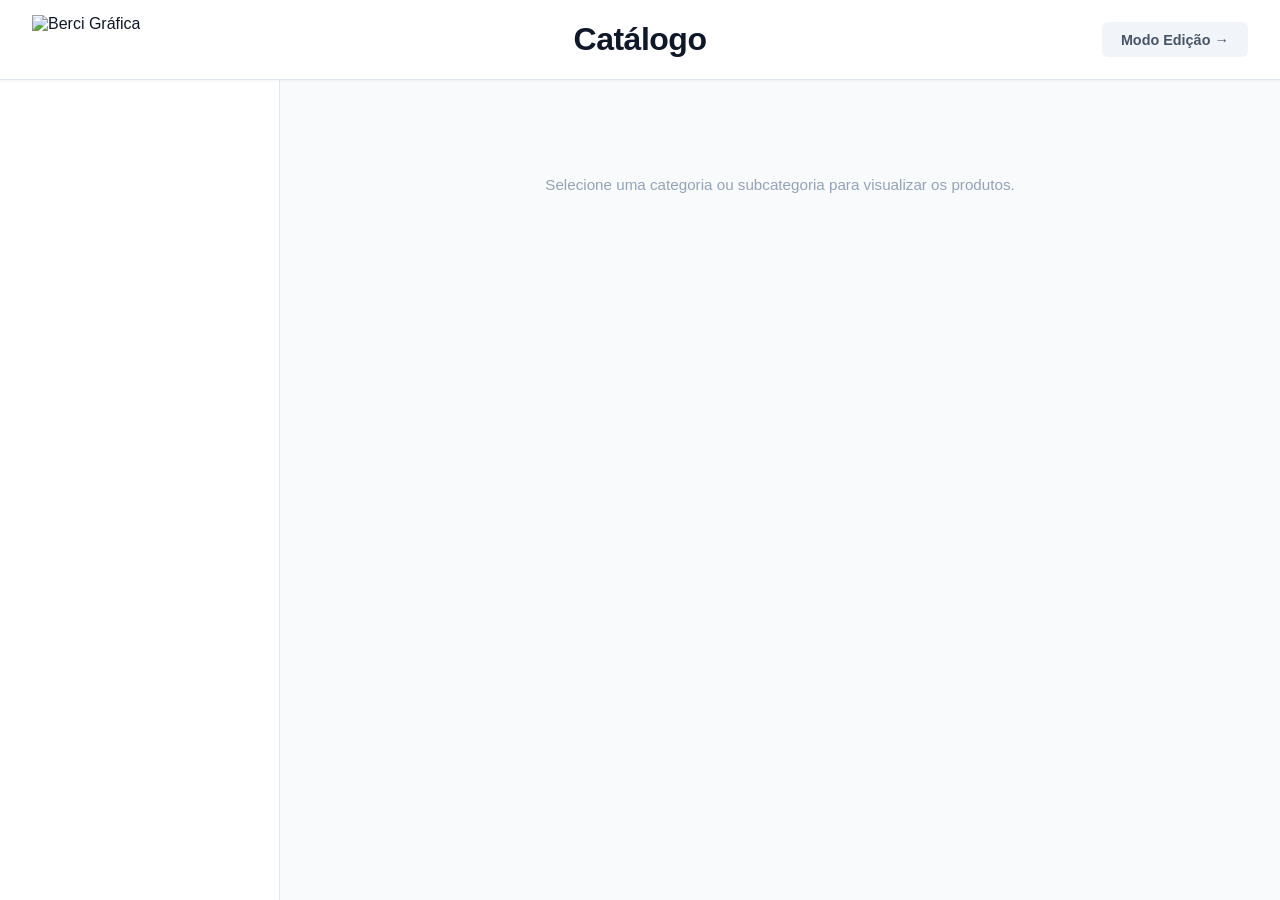
==== index.html @ 93aa361f "Load 9 - Mudança no Css e Correção de Alguns Erros" ====
<!DOCTYPE html>
<html lang="pt">
<head>
    <meta charset="UTF-8">
    <meta name="viewport" content="width=device-width, initial-scale=1.0">
    <title>Berci - Gráfica | Catálogo</title>
    
    <link rel="shortcut icon" href="image/favicon.ico" type="image/x-icon">
    <link rel="stylesheet" href="assets/css/loja.css?v=6">
</head>
<body class="loja-publica">

    <!-- Loading Overlay -->
    <div id="loading-overlay" class="loading-overlay" style="display: none;">
        <div class="loading-spinner"></div>
        <div class="loading-text">
            <span>A</span><span> </span><span>carregar</span><span>...</span>
        </div>
    </div>

    <header>
        <div class="logo-area">
            <img src="image/Logo.png" alt="Berci Gráfica">
        </div>
        <div style="flex: 2; text-align: center;">
            <h1 class="titulo-pagina">Catálogo</h1>
        </div>
        <div style="flex: 1; display: flex; justify-content: flex-end;">
            <a href="admin.html" class="btn-modo">Modo Edição →</a>
        </div>
    </header>

    <div class="main-container">
        <aside class="sidebar" id="menu-categorias"></aside>
        <main class="conteudo">
            <div id="grelha-produtos" class="produtos-grid">
                <p class="mensagem-inicial">Selecione uma categoria ou subcategoria para visualizar os produtos.</p>
            </div>
        </main>
    </div>

    <script src="assets/js/app.js"></script>
</body>
</html>
---- assets/css/loja.css ----
/* =========================================================================
   ESTILOS DA VITRINE PÚBLICA (INDEX.HTML) - LOJA.CSS
   ========================================================================= */

* {
    margin: 0;
    padding: 0;
    box-sizing: border-box;
    font-family: 'Segoe UI', Tahoma, Geneva, Verdana, sans-serif;
}

:root {
    --primary: #2563eb;
    --primary-hover: #1d4ed8;
    --success: #10b981;
    --slate-900: #0f172a;
    --slate-800: #1e293b;
    --slate-700: #334155;
    --slate-600: #475569;
    --slate-500: #64748b;
    --slate-400: #94a3b8;
    --slate-300: #cbd5e1;
    --slate-200: #e2e8f0;
    --slate-100: #f1f5f9;
    --slate-50: #f8fafc;
    --shadow-sm: 0 1px 2px 0 rgba(0, 0, 0, 0.05);
    --shadow-md: 0 4px 6px -1px rgba(0, 0, 0, 0.1), 0 2px 4px -1px rgba(0, 0, 0, 0.06);
    --shadow-lg: 0 10px 15px -3px rgba(0, 0, 0, 0.1), 0 4px 6px -2px rgba(0, 0, 0, 0.05);
    --radius-sm: 6px;
    --radius-md: 8px;
    --radius-lg: 12px;
    --transition: all 0.3s cubic-bezier(0.4, 0, 0.2, 1);
}

body {
    background-color: var(--slate-50);
    color: var(--slate-900);
    display: flex;
    flex-direction: column;
    min-height: 100vh;
}

/* ===== ANIMAÇÕES ===== */
@keyframes fadeIn {
    from { opacity: 0; transform: translateY(10px); }
    to { opacity: 1; transform: translateY(0); }
}

@keyframes slideDown {
    from { opacity: 0; transform: translateY(-10px); }
    to { opacity: 1; transform: translateY(0); }
}

@keyframes pulse {
    0%, 100% { transform: scale(1); }
    50% { transform: scale(1.05); }
}

.fade-in {
    animation: fadeIn 0.4s ease-out forwards;
}

/* ===== HEADER ===== */
header {
    display: flex;
    justify-content: space-between;
    align-items: center;
    padding: 0.75rem 2rem;
    background: #ffffff;
    border-bottom: 1px solid var(--slate-200);
    height: 80px;
    position: sticky;
    top: 0;
    z-index: 100;
    box-shadow: var(--shadow-sm);
}

header .logo-area {
    flex: 1;
    display: flex;
    align-items: center;
}

header .logo-area img {
    height: 50px;
    width: auto;
    object-fit: contain;
    transition: transform 0.3s ease;
}

header .logo-area img:hover {
    transform: scale(1.05);
}

header .titulo-pagina {
    font-size: 2rem;
    font-weight: 800;
    color: var(--slate-900);
    margin: 0;
    letter-spacing: -0.5px;
}

header .btn-modo {
    text-decoration: none;
    color: var(--slate-600);
    font-weight: 600;
    font-size: 0.9rem;
    padding: 0.6rem 1.2rem;
    border-radius: var(--radius-sm);
    background: var(--slate-100);
    transition: var(--transition);
}

header .btn-modo:hover {
    background: var(--slate-200);
    color: var(--slate-900);
    transform: translateY(-2px);
    box-shadow: var(--shadow-sm);
}

/* ===== MAIN CONTAINER ===== */
.main-container {
    display: flex;
    flex: 1;
    width: 100%;
}

/* ===== SIDEBAR ===== */
.sidebar {
    width: 280px;
    min-width: 280px;
    background: #ffffff;
    border-right: 1px solid var(--slate-200);
    padding: 1.5rem;
    height: calc(100vh - 80px);
    position: sticky;
    top: 80px;
    overflow-y: auto;
}

/* ===== ACORDEÃO ===== */
.accordion-item {
    margin-bottom: 0.5rem;
    border-bottom: 1px solid var(--slate-100);
    padding-bottom: 0.5rem;
}

.accordion-header {
    background: none;
    border: none;
    outline: none;
    font-weight: 700;
    width: 100%;
    text-align: left;
    font-size: 1rem;
    color: var(--slate-800);
    padding: 10px 0;
    cursor: pointer;
    transition: var(--transition);
    display: flex;
    justify-content: space-between;
    align-items: center;
}

.accordion-header:hover {
    color: var(--primary);
}

.accordion-header::after {
    content: '▾';
    font-size: 0.7rem;
    color: var(--slate-400);
    transition: transform 0.3s ease;
}

.accordion-header.open::after {
    transform: rotate(180deg);
}

.accordion-content {
    display: none;
    padding-left: 0.75rem;
    margin-top: 0.25rem;
    animation: slideDown 0.3s ease-out;
}

.accordion-item.open .accordion-content {
    display: block;
}

/* ===== SUBCATEGORIAS ===== */
.subcat-container {
    margin-bottom: 4px;
}

.subcat-btn {
    width: 100%;
    text-align: left;
    background: var(--slate-50);
    border: 1px solid var(--slate-200);
    padding: 8px 14px;
    border-radius: var(--radius-sm);
    font-size: 0.85rem;
    color: var(--slate-600);
    cursor: pointer;
    transition: var(--transition);
}

.subcat-btn:hover {
    background: #e0f2fe;
    color: #0369a1;
    border-color: #bae6fd;
    transform: translateX(4px);
}

/* ===== CONTEÚDO ===== */
.conteudo {
    flex: 1;
    padding: 2rem;
    background: var(--slate-50);
    animation: fadeIn 0.4s ease-out;
}

/* ===== PRODUTOS GRID ===== */
.produtos-grid {
    display: grid;
    grid-template-columns: repeat(auto-fill, minmax(260px, 1fr));
    gap: 1.5rem;
}

.mensagem-inicial {
    color: var(--slate-400);
    font-size: 0.95rem;
    grid-column: 1 / -1;
    text-align: center;
    padding: 4rem 0;
}

/* ===== CARD PRODUTO ===== */
.card-produto {
    background: #ffffff;
    border: 1px solid var(--slate-200);
    border-radius: var(--radius-md);
    padding: 1.25rem;
    display: flex;
    flex-direction: column;
    gap: 0.75rem;
    box-shadow: var(--shadow-sm);
    transition: var(--transition);
    animation: fadeIn 0.3s ease-out;
}

.card-produto:hover {
    transform: translateY(-4px);
    box-shadow: var(--shadow-lg);
    border-color: var(--slate-300);
}

.card-produto img {
    width: 100%;
    height: 180px;
    object-fit: cover;
    border-radius: var(--radius-sm);
    background-color: var(--slate-100);
    transition: var(--transition);
}

.card-produto:hover img {
    transform: scale(1.02);
}

.card-produto h3 {
    font-size: 1.1rem;
    color: var(--slate-900);
    font-weight: 600;
    line-height: 1.4;
}

.card-produto .opcoes-container {
    display: flex;
    flex-direction: column;
    gap: 0.5rem;
}

.card-produto .opcoes-container select {
    width: 100%;
    padding: 8px 12px;
    border-radius: var(--radius-sm);
    border: 1.5px solid var(--slate-300);
    background: #ffffff;
    font-size: 0.85rem;
    transition: var(--transition);
    cursor: pointer;
}

.card-produto .opcoes-container select:hover {
    border-color: var(--primary);
}

.card-produto .opcoes-container select:focus {
    outline: none;
    border-color: var(--primary);
    box-shadow: 0 0 0 3px rgba(37, 99, 235, 0.1);
}

.preco-tag {
    font-size: 1.2rem;
    font-weight: 700;
    color: var(--success);
    margin-top: auto;
    padding-top: 0.75rem;
    border-top: 1px solid var(--slate-100);
    transition: var(--transition);
}

.card-produto:hover .preco-tag {
    color: var(--primary);
}

/* ===== SELECT PUBLICO ===== */
.select-opcao-publica {
    width: 100%;
    padding: 8px 12px;
    border-radius: var(--radius-sm);
    border: 1.5px solid var(--slate-300);
    background: #ffffff;
    font-size: 0.85rem;
    transition: var(--transition);
    cursor: pointer;
}

.select-opcao-publica:hover {
    border-color: var(--primary);
}

.select-opcao-publica:focus {
    outline: none;
    border-color: var(--primary);
    box-shadow: 0 0 0 3px rgba(37, 99, 235, 0.1);
}

/* ===== SCROLLBAR ===== */
::-webkit-scrollbar {
    width: 6px;
    height: 6px;
}

::-webkit-scrollbar-track {
    background: var(--slate-100);
}

::-webkit-scrollbar-thumb {
    background: var(--slate-300);
    border-radius: 3px;
}

::-webkit-scrollbar-thumb:hover {
    background: var(--slate-400);
}

/* ===== RESPONSIVIDADE ===== */
@media (max-width: 768px) {
    header {
        flex-wrap: wrap;
        height: auto;
        padding: 0.5rem 1rem;
        gap: 0.5rem;
    }

    header .logo-area {
        flex: 0 0 auto;
    }

    header .titulo-pagina {
        font-size: 1.3rem;
    }

    header .btn-modo {
        font-size: 0.75rem;
        padding: 0.4rem 0.8rem;
    }

    .sidebar {
        width: 220px;
        min-width: 220px;
        padding: 1rem;
    }

    .conteudo {
        padding: 1rem;
    }

    .produtos-grid {
        grid-template-columns: repeat(auto-fill, minmax(200px, 1fr));
        gap: 1rem;
    }

    .card-produto img {
        height: 140px;
    }
}

@media (max-width: 480px) {
    .sidebar {
        width: 180px;
        min-width: 180px;
        padding: 0.75rem;
    }

    .produtos-grid {
        grid-template-columns: 1fr 1fr;
        gap: 0.75rem;
    }

    .card-produto {
        padding: 0.75rem;
    }

    .card-produto img {
        height: 100px;
    }

    .card-produto h3 {
        font-size: 0.9rem;
    }

    .preco-tag {
        font-size: 1rem;
    }
}
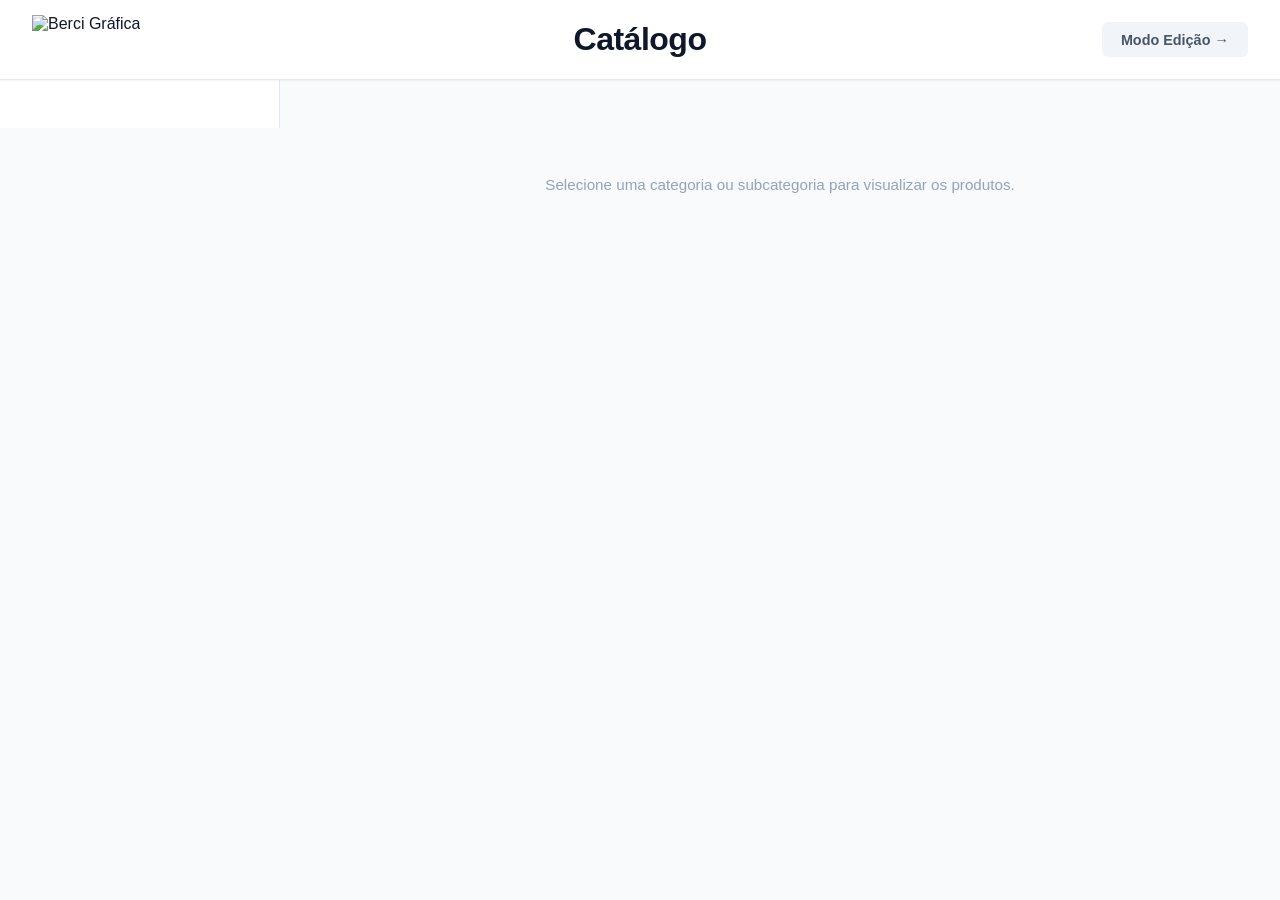
==== commit ec47f0dc: "Load 10 - Correção de Erros" ====
--- a/index.html
+++ b/index.html
@@ -22,10 +22,10 @@
         <div class="logo-area">
             <img src="image/Logo.png" alt="Berci Gráfica">
         </div>
-        <div style="flex: 2; text-align: center;">
+        <div class="header-center">
             <h1 class="titulo-pagina">Catálogo</h1>
         </div>
-        <div style="flex: 1; display: flex; justify-content: flex-end;">
+        <div class="header-right">
             <a href="admin.html" class="btn-modo">Modo Edição →</a>
         </div>
     </header>
--- a/assets/css/loja.css
+++ b/assets/css/loja.css
@@ -51,14 +51,66 @@
     to { opacity: 1; transform: translateY(0); }
 }
 
+@keyframes spin {
+    to { transform: rotate(360deg); }
+}
+
 @keyframes pulse {
-    0%, 100% { transform: scale(1); }
-    50% { transform: scale(1.05); }
+    0%, 100% { opacity: 1; }
+    50% { opacity: 0.5; }
 }
 
 .fade-in {
     animation: fadeIn 0.4s ease-out forwards;
 }
+
+/* ===== LOADING OVERLAY ===== */
+.loading-overlay {
+    position: fixed;
+    top: 0;
+    left: 0;
+    width: 100%;
+    height: 100%;
+    background: rgba(255, 255, 255, 0.85);
+    backdrop-filter: blur(4px);
+    display: flex;
+    flex-direction: column;
+    align-items: center;
+    justify-content: center;
+    z-index: 10000;
+    opacity: 0;
+    pointer-events: none;
+    transition: opacity 0.3s ease;
+}
+
+.loading-overlay.active {
+    opacity: 1;
+    pointer-events: all;
+}
+
+.loading-spinner {
+    width: 48px;
+    height: 48px;
+    border: 4px solid var(--slate-200);
+    border-top-color: var(--primary);
+    border-radius: 50%;
+    animation: spin 0.8s linear infinite;
+}
+
+.loading-text {
+    margin-top: 1rem;
+    color: var(--slate-500);
+    font-size: 0.9rem;
+    letter-spacing: 0.5px;
+}
+
+.loading-text span {
+    animation: pulse 1.4s ease-in-out infinite;
+    display: inline-block;
+}
+
+.loading-text span:nth-child(2) { animation-delay: 0.2s; }
+.loading-text span:nth-child(3) { animation-delay: 0.4s; }
 
 /* ===== HEADER ===== */
 header {
@@ -92,12 +144,23 @@
     transform: scale(1.05);
 }
 
+header .header-center {
+    flex: 2;
+    text-align: center;
+}
+
 header .titulo-pagina {
     font-size: 2rem;
     font-weight: 800;
     color: var(--slate-900);
     margin: 0;
     letter-spacing: -0.5px;
+}
+
+header .header-right {
+    flex: 1;
+    display: flex;
+    justify-content: flex-end;
 }
 
 header .btn-modo {
@@ -123,6 +186,8 @@
     display: flex;
     flex: 1;
     width: 100%;
+    height: calc(100vh - 80px);
+    overflow: hidden;
 }
 
 /* ===== SIDEBAR ===== */
@@ -132,17 +197,32 @@
     background: #ffffff;
     border-right: 1px solid var(--slate-200);
     padding: 1.5rem;
-    height: calc(100vh - 80px);
-    position: sticky;
-    top: 80px;
+    height: 100%;
     overflow-y: auto;
+}
+
+.sidebar::-webkit-scrollbar {
+    width: 6px;
+}
+
+.sidebar::-webkit-scrollbar-track {
+    background: var(--slate-100);
+}
+
+.sidebar::-webkit-scrollbar-thumb {
+    background: var(--slate-300);
+    border-radius: 3px;
+}
+
+.sidebar::-webkit-scrollbar-thumb:hover {
+    background: var(--slate-400);
 }
 
 /* ===== ACORDEÃO ===== */
 .accordion-item {
-    margin-bottom: 0.5rem;
+    margin-bottom: 0.75rem;
     border-bottom: 1px solid var(--slate-100);
-    padding-bottom: 0.5rem;
+    padding-bottom: 0.75rem;
 }
 
 .accordion-header {
@@ -177,15 +257,16 @@
     transform: rotate(180deg);
 }
 
+/* O conteúdo do acordeão - sempre visível por padrão */
 .accordion-content {
-    display: none;
     padding-left: 0.75rem;
     margin-top: 0.25rem;
-    animation: slideDown 0.3s ease-out;
-}
-
-.accordion-item.open .accordion-content {
-    display: block;
+    display: block !important;
+}
+
+/* Esconder apenas quando tem a classe closed */
+.accordion-content.closed {
+    display: none !important;
 }
 
 /* ===== SUBCATEGORIAS ===== */
@@ -218,7 +299,25 @@
     flex: 1;
     padding: 2rem;
     background: var(--slate-50);
-    animation: fadeIn 0.4s ease-out;
+    overflow-y: auto;
+    height: 100%;
+}
+
+.conteudo::-webkit-scrollbar {
+    width: 6px;
+}
+
+.conteudo::-webkit-scrollbar-track {
+    background: var(--slate-100);
+}
+
+.conteudo::-webkit-scrollbar-thumb {
+    background: var(--slate-300);
+    border-radius: 3px;
+}
+
+.conteudo::-webkit-scrollbar-thumb:hover {
+    background: var(--slate-400);
 }
 
 /* ===== PRODUTOS GRID ===== */
@@ -249,6 +348,15 @@
     transition: var(--transition);
     animation: fadeIn 0.3s ease-out;
 }
+
+.card-produto:nth-child(1) { animation-delay: 0.05s; }
+.card-produto:nth-child(2) { animation-delay: 0.1s; }
+.card-produto:nth-child(3) { animation-delay: 0.15s; }
+.card-produto:nth-child(4) { animation-delay: 0.2s; }
+.card-produto:nth-child(5) { animation-delay: 0.25s; }
+.card-produto:nth-child(6) { animation-delay: 0.3s; }
+.card-produto:nth-child(7) { animation-delay: 0.35s; }
+.card-produto:nth-child(8) { animation-delay: 0.4s; }
 
 .card-produto:hover {
     transform: translateY(-4px);
@@ -339,7 +447,26 @@
     box-shadow: 0 0 0 3px rgba(37, 99, 235, 0.1);
 }
 
-/* ===== SCROLLBAR ===== */
+/* ===== LOADING PRODUTOS ===== */
+.loading-produtos {
+    text-align: center;
+    padding: 3rem 0;
+    color: var(--slate-400);
+    grid-column: 1 / -1;
+}
+
+.loading-produtos .spinner {
+    display: inline-block;
+    width: 30px;
+    height: 30px;
+    border: 3px solid var(--slate-200);
+    border-top-color: var(--primary);
+    border-radius: 50%;
+    animation: spin 0.8s linear infinite;
+    margin-bottom: 1rem;
+}
+
+/* ===== SCROLLBAR GLOBAL ===== */
 ::-webkit-scrollbar {
     width: 6px;
     height: 6px;
@@ -371,8 +498,16 @@
         flex: 0 0 auto;
     }
 
+    header .header-center {
+        flex: 1;
+    }
+
     header .titulo-pagina {
         font-size: 1.3rem;
+    }
+
+    header .header-right {
+        flex: 0 0 auto;
     }
 
     header .btn-modo {
@@ -380,13 +515,27 @@
         padding: 0.4rem 0.8rem;
     }
 
+    .main-container {
+        flex-direction: column;
+        height: auto;
+        overflow: visible;
+    }
+
     .sidebar {
-        width: 220px;
-        min-width: 220px;
+        width: 100%;
+        min-width: 100%;
+        height: auto;
+        max-height: 300px;
+        border-right: none;
+        border-bottom: 1px solid var(--slate-200);
         padding: 1rem;
+        position: static;
+        overflow-y: auto;
     }
 
     .conteudo {
+        height: auto;
+        overflow-y: visible;
         padding: 1rem;
     }
 
@@ -402,8 +551,7 @@
 
 @media (max-width: 480px) {
     .sidebar {
-        width: 180px;
-        min-width: 180px;
+        max-height: 200px;
         padding: 0.75rem;
     }
 
@@ -427,4 +575,8 @@
     .preco-tag {
         font-size: 1rem;
     }
+
+    header .titulo-pagina {
+        font-size: 1rem;
+    }
 }
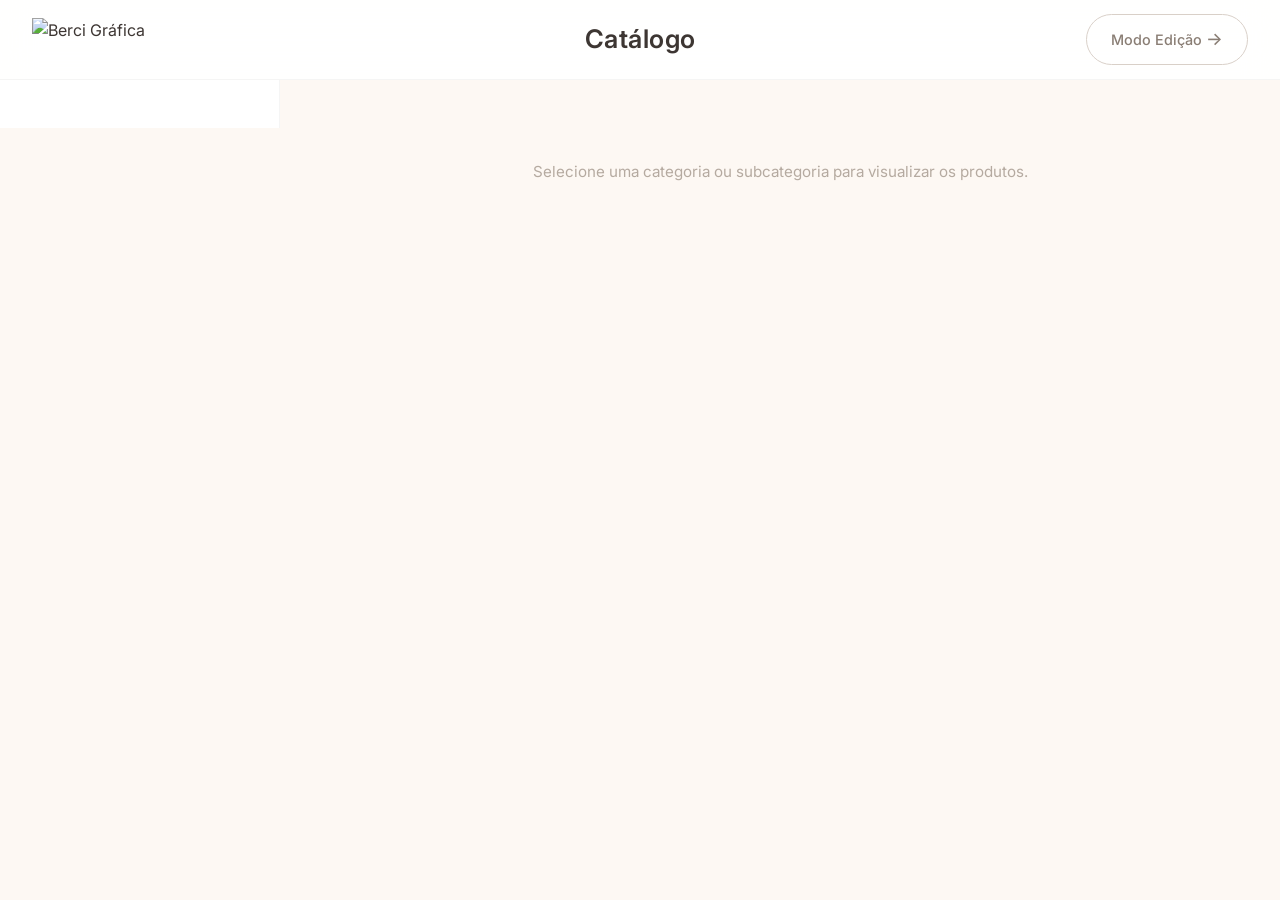
==== commit 2803f28e: "Load 13 - Mudança no Front-End" ====
--- a/index.html
+++ b/index.html
@@ -6,7 +6,13 @@
     <title>Berci - Gráfica | Catálogo</title>
     
     <link rel="shortcut icon" href="image/favicon.ico" type="image/x-icon">
-    <link rel="stylesheet" href="assets/css/loja.css?v=6">
+    
+    <!-- Google Fonts - Inter -->
+    <link rel="preconnect" href="https://fonts.googleapis.com">
+    <link rel="preconnect" href="https://fonts.gstatic.com" crossorigin>
+    <link href="https://fonts.googleapis.com/css2?family=Inter:ital,wght@0,300;0,400;0,500;0,600;0,700;0,800;1,300;1,400&display=swap" rel="stylesheet">
+    
+    <link rel="stylesheet" href="assets/css/loja.css?v=10">
 </head>
 <body class="loja-publica">
 
@@ -26,7 +32,7 @@
             <h1 class="titulo-pagina">Catálogo</h1>
         </div>
         <div class="header-right">
-            <a href="admin.html" class="btn-modo">Modo Edição →</a>
+            <a href="admin.html" class="btn-modo">Modo Edição <span class="arrow">→</span></a>
         </div>
     </header>
 
--- a/assets/css/loja.css
+++ b/assets/css/loja.css
@@ -1,129 +1,243 @@
 /* =========================================================================
-   ESTILOS DA VITRINE PÚBLICA (INDEX.HTML) - LOJA.CSS
+   BERCI - LOJA PÚBLICA (CATÁLOGO)
+   Design Premium - Tons Suaves e Elegantes
    ========================================================================= */
 
+/* ===== 1. RESET E VARIÁVEIS ===== */
 * {
     margin: 0;
     padding: 0;
     box-sizing: border-box;
-    font-family: 'Segoe UI', Tahoma, Geneva, Verdana, sans-serif;
 }
 
 :root {
-    --primary: #2563eb;
-    --primary-hover: #1d4ed8;
-    --success: #10b981;
-    --slate-900: #0f172a;
-    --slate-800: #1e293b;
-    --slate-700: #334155;
-    --slate-600: #475569;
-    --slate-500: #64748b;
-    --slate-400: #94a3b8;
-    --slate-300: #cbd5e1;
-    --slate-200: #e2e8f0;
-    --slate-100: #f1f5f9;
-    --slate-50: #f8fafc;
-    --shadow-sm: 0 1px 2px 0 rgba(0, 0, 0, 0.05);
-    --shadow-md: 0 4px 6px -1px rgba(0, 0, 0, 0.1), 0 2px 4px -1px rgba(0, 0, 0, 0.06);
-    --shadow-lg: 0 10px 15px -3px rgba(0, 0, 0, 0.1), 0 4px 6px -2px rgba(0, 0, 0, 0.05);
+    /* Cores principais - Paleta Suave */
+    --berci-white: #ffffff;
+    --berci-cream: #fdf8f3;
+    --berci-off-white: #f7f2ec;
+    --berci-warm-gray: #ede6de;
+    --berci-light-gray: #d9d0c8;
+    --berci-mid-gray: #b5aaa0;
+    --berci-dark-gray: #8a7e74;
+    --berci-charcoal: #5a5048;
+    --berci-dark: #3d3632;
+    
+    /* Cores de destaque */
+    --berci-accent: #c9a87c;
+    --berci-accent-light: #e8d9ca;
+    --berci-accent-dark: #b08d64;
+    --berci-accent-glow: rgba(201, 168, 124, 0.15);
+    
+    /* Tipografia */
+    --font-primary: 'Inter', -apple-system, BlinkMacSystemFont, 'Segoe UI', sans-serif;
+    
+    /* Espaçamento */
+    --spacing-xs: 4px;
+    --spacing-sm: 8px;
+    --spacing-md: 16px;
+    --spacing-lg: 24px;
+    --spacing-xl: 32px;
+    --spacing-xxl: 48px;
+    
+    /* Bordas */
     --radius-sm: 6px;
-    --radius-md: 8px;
-    --radius-lg: 12px;
-    --transition: all 0.3s cubic-bezier(0.4, 0, 0.2, 1);
+    --radius-md: 10px;
+    --radius-lg: 16px;
+    --radius-xl: 24px;
+    --radius-full: 9999px;
+    
+    /* Sombras */
+    --shadow-xs: 0 1px 2px rgba(0, 0, 0, 0.02);
+    --shadow-sm: 0 2px 8px rgba(0, 0, 0, 0.04);
+    --shadow-md: 0 4px 20px rgba(0, 0, 0, 0.06);
+    --shadow-lg: 0 8px 40px rgba(0, 0, 0, 0.08);
+    
+    /* Transições */
+    --transition-fast: 150ms cubic-bezier(0.4, 0, 0.2, 1);
+    --transition-base: 300ms cubic-bezier(0.4, 0, 0.2, 1);
+    --transition-bounce: 500ms cubic-bezier(0.34, 1.56, 0.64, 1);
+}
+
+html {
+    scroll-behavior: smooth;
+    -webkit-font-smoothing: antialiased;
+    -moz-osx-font-smoothing: grayscale;
 }
 
 body {
-    background-color: var(--slate-50);
-    color: var(--slate-900);
+    font-family: var(--font-primary);
+    background-color: var(--berci-cream);
+    color: var(--berci-dark);
     display: flex;
     flex-direction: column;
     min-height: 100vh;
-}
-
-/* ===== ANIMAÇÕES ===== */
-@keyframes fadeIn {
-    from { opacity: 0; transform: translateY(10px); }
-    to { opacity: 1; transform: translateY(0); }
-}
-
-@keyframes slideDown {
-    from { opacity: 0; transform: translateY(-10px); }
-    to { opacity: 1; transform: translateY(0); }
-}
-
-@keyframes spin {
-    to { transform: rotate(360deg); }
-}
-
-@keyframes pulse {
-    0%, 100% { opacity: 1; }
-    50% { opacity: 0.5; }
-}
-
-.fade-in {
-    animation: fadeIn 0.4s ease-out forwards;
-}
-
-/* ===== LOADING OVERLAY ===== */
-.loading-overlay {
+    overflow-x: hidden;
+    font-weight: 400;
+    line-height: 1.6;
+}
+
+/* ===== 2. PRELOADER - Premium ===== */
+.preloader {
     position: fixed;
     top: 0;
     left: 0;
     width: 100%;
     height: 100%;
-    background: rgba(255, 255, 255, 0.85);
-    backdrop-filter: blur(4px);
+    background: var(--berci-white);
     display: flex;
     flex-direction: column;
     align-items: center;
     justify-content: center;
-    z-index: 10000;
+    z-index: 99999;
+    transition: opacity 0.8s ease, visibility 0.8s ease;
+}
+
+.preloader.hidden {
     opacity: 0;
+    visibility: hidden;
     pointer-events: none;
-    transition: opacity 0.3s ease;
-}
-
-.loading-overlay.active {
-    opacity: 1;
-    pointer-events: all;
-}
-
-.loading-spinner {
-    width: 48px;
-    height: 48px;
-    border: 4px solid var(--slate-200);
-    border-top-color: var(--primary);
+}
+
+.preloader-container {
+    display: flex;
+    flex-direction: column;
+    align-items: center;
+    gap: var(--spacing-xl);
+}
+
+.preloader-logo {
+    opacity: 0;
+    animation: preloaderLogoFade 1s 0.3s ease forwards;
+}
+
+.preloader-logo img {
+    height: 52px;
+    width: auto;
+    object-fit: contain;
+}
+
+.preloader-brand {
+    font-family: var(--font-primary);
+    font-size: 0.85rem;
+    font-weight: 400;
+    color: var(--berci-mid-gray);
+    letter-spacing: 6px;
+    text-transform: uppercase;
+    opacity: 0;
+    animation: preloaderBrandFade 1s 0.6s ease forwards;
+}
+
+.preloader-track {
+    width: 200px;
+    height: 2px;
+    background: var(--berci-warm-gray);
+    border-radius: 2px;
+    overflow: hidden;
+    opacity: 0;
+    animation: preloaderTrackFade 0.8s 0.8s ease forwards;
+}
+
+.preloader-track-inner {
+    width: 0%;
+    height: 100%;
+    background: linear-gradient(90deg, var(--berci-accent-light), var(--berci-accent), var(--berci-accent-dark));
+    border-radius: 2px;
+    animation: preloaderTrackProgress 2s 1s cubic-bezier(0.65, 0, 0.35, 1) forwards;
+}
+
+.preloader-dots {
+    display: flex;
+    gap: var(--spacing-sm);
+    opacity: 0;
+    animation: preloaderDotsFade 1s 1.2s ease forwards;
+}
+
+.preloader-dots span {
+    width: 6px;
+    height: 6px;
     border-radius: 50%;
-    animation: spin 0.8s linear infinite;
-}
-
-.loading-text {
-    margin-top: 1rem;
-    color: var(--slate-500);
-    font-size: 0.9rem;
-    letter-spacing: 0.5px;
-}
-
-.loading-text span {
-    animation: pulse 1.4s ease-in-out infinite;
-    display: inline-block;
-}
-
-.loading-text span:nth-child(2) { animation-delay: 0.2s; }
-.loading-text span:nth-child(3) { animation-delay: 0.4s; }
-
-/* ===== HEADER ===== */
+    background: var(--berci-accent);
+    animation: preloaderDotPulse 1.4s ease-in-out infinite;
+}
+
+.preloader-dots span:nth-child(1) { animation-delay: 0s; }
+.preloader-dots span:nth-child(2) { animation-delay: 0.2s; }
+.preloader-dots span:nth-child(3) { animation-delay: 0.4s; }
+
+@keyframes preloaderLogoFade {
+    0% { opacity: 0; transform: translateY(12px) scale(0.95); }
+    100% { opacity: 1; transform: translateY(0) scale(1); }
+}
+
+@keyframes preloaderBrandFade {
+    0% { opacity: 0; transform: translateY(8px); }
+    100% { opacity: 1; transform: translateY(0); }
+}
+
+@keyframes preloaderTrackFade {
+    0% { opacity: 0; transform: scaleX(0.9); }
+    100% { opacity: 1; transform: scaleX(1); }
+}
+
+@keyframes preloaderTrackProgress {
+    0% { width: 0%; }
+    30% { width: 40%; }
+    60% { width: 75%; }
+    85% { width: 92%; }
+    100% { width: 100%; }
+}
+
+@keyframes preloaderDotsFade {
+    0% { opacity: 0; transform: translateY(8px); }
+    100% { opacity: 1; transform: translateY(0); }
+}
+
+@keyframes preloaderDotPulse {
+    0%, 100% { opacity: 0.3; transform: scale(0.8); }
+    50% { opacity: 1; transform: scale(1.2); }
+}
+
+/* ===== 3. ANIMAÇÕES ===== */
+@keyframes fadeInUp {
+    from { opacity: 0; transform: translateY(24px); }
+    to { opacity: 1; transform: translateY(0); }
+}
+
+@keyframes fadeIn {
+    from { opacity: 0; }
+    to { opacity: 1; }
+}
+
+@keyframes slideDown {
+    from { opacity: 0; transform: translateY(-16px); }
+    to { opacity: 1; transform: translateY(0); }
+}
+
+@keyframes spin {
+    to { transform: rotate(360deg); }
+}
+
+.fade-in {
+    animation: fadeInUp 0.6s ease forwards;
+}
+
+/* ===== 4. HEADER ===== */
 header {
     display: flex;
     justify-content: space-between;
     align-items: center;
-    padding: 0.75rem 2rem;
-    background: #ffffff;
-    border-bottom: 1px solid var(--slate-200);
+    padding: 0 var(--spacing-xl);
+    background: rgba(255, 255, 255, 0.92);
+    backdrop-filter: blur(16px);
+    border-bottom: 1px solid rgba(0, 0, 0, 0.04);
     height: 80px;
     position: sticky;
     top: 0;
     z-index: 100;
+    transition: var(--transition-base);
+}
+
+header.scrolled {
     box-shadow: var(--shadow-sm);
 }
 
@@ -134,14 +248,14 @@
 }
 
 header .logo-area img {
-    height: 50px;
+    height: 44px;
     width: auto;
     object-fit: contain;
-    transition: transform 0.3s ease;
+    transition: var(--transition-base);
 }
 
 header .logo-area img:hover {
-    transform: scale(1.05);
+    transform: scale(1.02);
 }
 
 header .header-center {
@@ -149,12 +263,15 @@
     text-align: center;
 }
 
+/* ===== TÍTULO PRINCIPAL - IGUAL AO ADMIN ===== */
 header .titulo-pagina {
-    font-size: 2rem;
-    font-weight: 800;
-    color: var(--slate-900);
+    font-size: 1.6rem;
+    font-weight: 600;
+    color: var(--berci-dark);
     margin: 0;
-    letter-spacing: -0.5px;
+    letter-spacing: 0.5px;
+    font-family: var(--font-primary);
+    line-height: 1.2;
 }
 
 header .header-right {
@@ -163,25 +280,42 @@
     justify-content: flex-end;
 }
 
-header .btn-modo {
+/* ===== 5. BOTÃO MODO - IGUAL AO ADMIN ===== */
+.btn-modo {
+    padding: 10px 24px;
+    border-radius: var(--radius-full);
+    font-size: 0.9rem;
+    font-weight: 500;
+    color: var(--berci-dark-gray);
+    background: transparent;
+    border: 1.5px solid var(--berci-light-gray);
+    transition: var(--transition-base);
     text-decoration: none;
-    color: var(--slate-600);
-    font-weight: 600;
-    font-size: 0.9rem;
-    padding: 0.6rem 1.2rem;
-    border-radius: var(--radius-sm);
-    background: var(--slate-100);
-    transition: var(--transition);
-}
-
-header .btn-modo:hover {
-    background: var(--slate-200);
-    color: var(--slate-900);
+    display: inline-flex;
+    align-items: center;
+    gap: var(--spacing-xs);
+    font-family: var(--font-primary);
+    white-space: nowrap;
+}
+
+.btn-modo:hover {
+    border-color: var(--berci-accent);
+    color: var(--berci-accent);
     transform: translateY(-2px);
     box-shadow: var(--shadow-sm);
 }
 
-/* ===== MAIN CONTAINER ===== */
+.btn-modo .arrow {
+    display: inline-block;
+    transition: var(--transition-fast);
+    font-size: 1.1rem;
+}
+
+.btn-modo:hover .arrow {
+    transform: translateX(4px);
+}
+
+/* ===== 6. LAYOUT PRINCIPAL ===== */
 .main-container {
     display: flex;
     flex: 1;
@@ -190,163 +324,169 @@
     overflow: hidden;
 }
 
-/* ===== SIDEBAR ===== */
-.sidebar {
+/* ===== 7. SIDEBAR ===== */
+.sidebar,
+#menu-categorias {
     width: 280px;
     min-width: 280px;
-    background: #ffffff;
-    border-right: 1px solid var(--slate-200);
-    padding: 1.5rem;
+    max-width: 280px;
+    background: var(--berci-white);
+    border-right: 1px solid rgba(0, 0, 0, 0.04);
+    padding: var(--spacing-lg) var(--spacing-md);
     height: 100%;
     overflow-y: auto;
-}
-
-.sidebar::-webkit-scrollbar {
-    width: 6px;
-}
-
-.sidebar::-webkit-scrollbar-track {
-    background: var(--slate-100);
-}
-
-.sidebar::-webkit-scrollbar-thumb {
-    background: var(--slate-300);
-    border-radius: 3px;
-}
-
-.sidebar::-webkit-scrollbar-thumb:hover {
-    background: var(--slate-400);
-}
-
-/* ===== ACORDEÃO ===== */
+    overflow-x: hidden;
+}
+
+.sidebar::-webkit-scrollbar,
+#menu-categorias::-webkit-scrollbar {
+    width: 4px;
+}
+
+.sidebar::-webkit-scrollbar-track,
+#menu-categorias::-webkit-scrollbar-track {
+    background: transparent;
+}
+
+.sidebar::-webkit-scrollbar-thumb,
+#menu-categorias::-webkit-scrollbar-thumb {
+    background: var(--berci-light-gray);
+    border-radius: 2px;
+}
+
+.sidebar::-webkit-scrollbar-thumb:hover,
+#menu-categorias::-webkit-scrollbar-thumb:hover {
+    background: var(--berci-mid-gray);
+}
+
+/* ===== 8. ACORDEÃO ===== */
 .accordion-item {
-    margin-bottom: 0.75rem;
-    border-bottom: 1px solid var(--slate-100);
-    padding-bottom: 0.75rem;
+    margin-bottom: var(--spacing-sm);
+    border-bottom: 1px solid rgba(0, 0, 0, 0.04);
+    padding-bottom: var(--spacing-sm);
 }
 
 .accordion-header {
     background: none;
     border: none;
     outline: none;
-    font-weight: 700;
+    font-weight: 500;
     width: 100%;
     text-align: left;
-    font-size: 1rem;
-    color: var(--slate-800);
+    font-size: 0.95rem;
+    color: var(--berci-dark);
     padding: 10px 0;
     cursor: pointer;
-    transition: var(--transition);
+    transition: var(--transition-base);
     display: flex;
     justify-content: space-between;
     align-items: center;
+    font-family: var(--font-primary);
 }
 
 .accordion-header:hover {
-    color: var(--primary);
+    color: var(--berci-accent);
 }
 
 .accordion-header::after {
     content: '▾';
-    font-size: 0.7rem;
-    color: var(--slate-400);
-    transition: transform 0.3s ease;
+    font-size: 0.6rem;
+    color: var(--berci-mid-gray);
+    transition: transform var(--transition-base);
 }
 
 .accordion-header.open::after {
     transform: rotate(180deg);
 }
 
-/* O conteúdo do acordeão - sempre visível por padrão */
 .accordion-content {
-    padding-left: 0.75rem;
-    margin-top: 0.25rem;
+    padding-left: var(--spacing-sm);
+    margin-top: var(--spacing-xs);
     display: block !important;
 }
 
-/* Esconder apenas quando tem a classe closed */
 .accordion-content.closed {
     display: none !important;
 }
 
-/* ===== SUBCATEGORIAS ===== */
+/* ===== 9. SUBCATEGORIAS ===== */
 .subcat-container {
-    margin-bottom: 4px;
+    margin-bottom: var(--spacing-xs);
 }
 
 .subcat-btn {
     width: 100%;
     text-align: left;
-    background: var(--slate-50);
-    border: 1px solid var(--slate-200);
+    background: transparent;
+    border: none;
     padding: 8px 14px;
     border-radius: var(--radius-sm);
     font-size: 0.85rem;
-    color: var(--slate-600);
+    color: var(--berci-dark-gray);
     cursor: pointer;
-    transition: var(--transition);
+    transition: var(--transition-base);
+    font-family: var(--font-primary);
+    font-weight: 450;
 }
 
 .subcat-btn:hover {
-    background: #e0f2fe;
-    color: #0369a1;
-    border-color: #bae6fd;
-    transform: translateX(4px);
-}
-
-/* ===== CONTEÚDO ===== */
+    background: var(--berci-cream);
+    color: var(--berci-accent);
+}
+
+/* ===== 10. CONTEÚDO ===== */
 .conteudo {
     flex: 1;
-    padding: 2rem;
-    background: var(--slate-50);
+    padding: var(--spacing-xl);
+    background: var(--berci-cream);
     overflow-y: auto;
     height: 100%;
 }
 
 .conteudo::-webkit-scrollbar {
-    width: 6px;
+    width: 4px;
 }
 
 .conteudo::-webkit-scrollbar-track {
-    background: var(--slate-100);
+    background: transparent;
 }
 
 .conteudo::-webkit-scrollbar-thumb {
-    background: var(--slate-300);
-    border-radius: 3px;
+    background: var(--berci-light-gray);
+    border-radius: 2px;
 }
 
 .conteudo::-webkit-scrollbar-thumb:hover {
-    background: var(--slate-400);
-}
-
-/* ===== PRODUTOS GRID ===== */
+    background: var(--berci-mid-gray);
+}
+
+/* ===== 11. PRODUTOS GRID ===== */
 .produtos-grid {
     display: grid;
-    grid-template-columns: repeat(auto-fill, minmax(260px, 1fr));
-    gap: 1.5rem;
+    grid-template-columns: repeat(auto-fill, minmax(280px, 1fr));
+    gap: var(--spacing-lg);
 }
 
 .mensagem-inicial {
-    color: var(--slate-400);
+    color: var(--berci-mid-gray);
     font-size: 0.95rem;
     grid-column: 1 / -1;
     text-align: center;
-    padding: 4rem 0;
-}
-
-/* ===== CARD PRODUTO ===== */
+    padding: var(--spacing-xxl) 0;
+}
+
+/* ===== 12. CARD PRODUTO ===== */
 .card-produto {
-    background: #ffffff;
-    border: 1px solid var(--slate-200);
-    border-radius: var(--radius-md);
-    padding: 1.25rem;
+    background: var(--berci-white);
+    border: 1px solid rgba(0, 0, 0, 0.03);
+    border-radius: var(--radius-lg);
+    padding: var(--spacing-md);
     display: flex;
     flex-direction: column;
-    gap: 0.75rem;
-    box-shadow: var(--shadow-sm);
-    transition: var(--transition);
-    animation: fadeIn 0.3s ease-out;
+    gap: var(--spacing-sm);
+    box-shadow: var(--shadow-xs);
+    transition: var(--transition-base);
+    animation: fadeInUp 0.6s ease forwards;
 }
 
 .card-produto:nth-child(1) { animation-delay: 0.05s; }
@@ -359,18 +499,18 @@
 .card-produto:nth-child(8) { animation-delay: 0.4s; }
 
 .card-produto:hover {
-    transform: translateY(-4px);
+    transform: translateY(-6px);
     box-shadow: var(--shadow-lg);
-    border-color: var(--slate-300);
+    border-color: rgba(0, 0, 0, 0.05);
 }
 
 .card-produto img {
     width: 100%;
-    height: 180px;
+    height: 200px;
     object-fit: cover;
-    border-radius: var(--radius-sm);
-    background-color: var(--slate-100);
-    transition: var(--transition);
+    border-radius: var(--radius-md);
+    background: var(--berci-cream);
+    transition: var(--transition-base);
 }
 
 .card-produto:hover img {
@@ -378,80 +518,62 @@
 }
 
 .card-produto h3 {
-    font-size: 1.1rem;
-    color: var(--slate-900);
-    font-weight: 600;
+    font-size: 1rem;
+    color: var(--berci-dark);
+    font-weight: 500;
     line-height: 1.4;
 }
 
+/* ===== 13. OPÇÕES DO PRODUTO ===== */
 .card-produto .opcoes-container {
     display: flex;
     flex-direction: column;
-    gap: 0.5rem;
-}
-
-.card-produto .opcoes-container select {
-    width: 100%;
-    padding: 8px 12px;
-    border-radius: var(--radius-sm);
-    border: 1.5px solid var(--slate-300);
-    background: #ffffff;
-    font-size: 0.85rem;
-    transition: var(--transition);
-    cursor: pointer;
-}
-
-.card-produto .opcoes-container select:hover {
-    border-color: var(--primary);
-}
-
-.card-produto .opcoes-container select:focus {
-    outline: none;
-    border-color: var(--primary);
-    box-shadow: 0 0 0 3px rgba(37, 99, 235, 0.1);
-}
-
-.preco-tag {
-    font-size: 1.2rem;
-    font-weight: 700;
-    color: var(--success);
-    margin-top: auto;
-    padding-top: 0.75rem;
-    border-top: 1px solid var(--slate-100);
-    transition: var(--transition);
-}
-
-.card-produto:hover .preco-tag {
-    color: var(--primary);
-}
-
-/* ===== SELECT PUBLICO ===== */
+    gap: var(--spacing-sm);
+}
+
 .select-opcao-publica {
     width: 100%;
     padding: 8px 12px;
     border-radius: var(--radius-sm);
-    border: 1.5px solid var(--slate-300);
-    background: #ffffff;
+    border: 1.5px solid var(--berci-warm-gray);
+    background: var(--berci-white);
     font-size: 0.85rem;
-    transition: var(--transition);
+    transition: var(--transition-base);
     cursor: pointer;
+    font-family: var(--font-primary);
+    color: var(--berci-dark);
 }
 
 .select-opcao-publica:hover {
-    border-color: var(--primary);
+    border-color: var(--berci-accent);
 }
 
 .select-opcao-publica:focus {
     outline: none;
-    border-color: var(--primary);
-    box-shadow: 0 0 0 3px rgba(37, 99, 235, 0.1);
-}
-
-/* ===== LOADING PRODUTOS ===== */
+    border-color: var(--berci-accent);
+    box-shadow: 0 0 0 4px var(--berci-accent-glow);
+}
+
+/* ===== 14. PREÇO ===== */
+.preco-tag {
+    font-size: 1.15rem;
+    font-weight: 600;
+    color: var(--berci-accent);
+    margin-top: auto;
+    padding-top: var(--spacing-sm);
+    border-top: 1px solid rgba(0, 0, 0, 0.04);
+    transition: var(--transition-base);
+}
+
+.card-produto:hover .preco-tag {
+    color: var(--berci-accent-dark);
+}
+
+/* ===== 15. LOADING PRODUTOS ===== */
 .loading-produtos {
     text-align: center;
-    padding: 3rem 0;
-    color: var(--slate-400);
+    padding: var(--spacing-xxl) 0;
+    color: var(--berci-mid-gray);
     grid-column: 1 / -1;
 }
 
@@ -459,60 +581,90 @@
     display: inline-block;
     width: 30px;
     height: 30px;
-    border: 3px solid var(--slate-200);
-    border-top-color: var(--primary);
+    border: 2.5px solid var(--berci-warm-gray);
+    border-top-color: var(--berci-accent);
     border-radius: 50%;
     animation: spin 0.8s linear infinite;
-    margin-bottom: 1rem;
-}
-
-/* ===== SCROLLBAR GLOBAL ===== */
+    margin-bottom: var(--spacing-md);
+}
+
+/* ===== 16. SCROLLBAR GLOBAL ===== */
 ::-webkit-scrollbar {
     width: 6px;
     height: 6px;
 }
 
 ::-webkit-scrollbar-track {
-    background: var(--slate-100);
+    background: var(--berci-cream);
 }
 
 ::-webkit-scrollbar-thumb {
-    background: var(--slate-300);
+    background: var(--berci-light-gray);
     border-radius: 3px;
 }
 
 ::-webkit-scrollbar-thumb:hover {
-    background: var(--slate-400);
-}
-
-/* ===== RESPONSIVIDADE ===== */
+    background: var(--berci-mid-gray);
+}
+
+/* ===== 17. RESPONSIVIDADE COMPLETA ===== */
+@media (max-width: 1200px) {
+    .sidebar,
+    #menu-categorias {
+        width: 260px;
+        min-width: 260px;
+        max-width: 260px;
+    }
+}
+
+@media (max-width: 992px) {
+    header .titulo-pagina {
+        font-size: 1.4rem;
+    }
+    
+    .btn-modo {
+        padding: 8px 18px;
+        font-size: 0.85rem;
+    }
+}
+
 @media (max-width: 768px) {
     header {
         flex-wrap: wrap;
         height: auto;
-        padding: 0.5rem 1rem;
-        gap: 0.5rem;
+        min-height: 70px;
+        padding: var(--spacing-sm) var(--spacing-md);
+        gap: var(--spacing-sm);
     }
 
     header .logo-area {
         flex: 0 0 auto;
     }
 
+    header .logo-area img {
+        height: 34px;
+    }
+
     header .header-center {
         flex: 1;
+        text-align: center;
     }
 
     header .titulo-pagina {
-        font-size: 1.3rem;
+        font-size: 1.2rem;
     }
 
     header .header-right {
         flex: 0 0 auto;
     }
 
-    header .btn-modo {
+    .btn-modo {
         font-size: 0.75rem;
-        padding: 0.4rem 0.8rem;
+        padding: 6px 14px;
+    }
+
+    .btn-modo .arrow {
+        font-size: 0.9rem;
     }
 
     .main-container {
@@ -521,47 +673,131 @@
         overflow: visible;
     }
 
-    .sidebar {
+    .sidebar,
+    #menu-categorias {
         width: 100%;
         min-width: 100%;
+        max-width: 100%;
         height: auto;
-        max-height: 300px;
+        max-height: 280px;
         border-right: none;
-        border-bottom: 1px solid var(--slate-200);
-        padding: 1rem;
-        position: static;
+        border-bottom: 1px solid rgba(0, 0, 0, 0.04);
+        padding: var(--spacing-md);
         overflow-y: auto;
     }
 
     .conteudo {
         height: auto;
         overflow-y: visible;
-        padding: 1rem;
+        padding: var(--spacing-md);
     }
 
     .produtos-grid {
         grid-template-columns: repeat(auto-fill, minmax(200px, 1fr));
-        gap: 1rem;
+        gap: var(--spacing-md);
     }
 
     .card-produto img {
-        height: 140px;
-    }
-}
-
-@media (max-width: 480px) {
-    .sidebar {
+        height: 160px;
+    }
+
+    .preloader-logo img {
+        height: 40px;
+    }
+    
+    .preloader-brand {
+        font-size: 0.75rem;
+        letter-spacing: 4px;
+    }
+    
+    .preloader-track {
+        width: 160px;
+    }
+}
+
+@media (max-width: 576px) {
+    header {
+        padding: var(--spacing-xs) var(--spacing-sm);
+        min-height: 60px;
+        gap: var(--spacing-xs);
+    }
+
+    header .logo-area img {
+        height: 28px;
+    }
+
+    header .titulo-pagina {
+        font-size: 1rem;
+    }
+
+    .btn-modo {
+        font-size: 0.65rem;
+        padding: 4px 10px;
+    }
+
+    .btn-modo .arrow {
+        font-size: 0.8rem;
+    }
+
+    .sidebar,
+    #menu-categorias {
         max-height: 200px;
-        padding: 0.75rem;
+        padding: var(--spacing-sm);
     }
 
     .produtos-grid {
         grid-template-columns: 1fr 1fr;
-        gap: 0.75rem;
+        gap: var(--spacing-sm);
     }
 
     .card-produto {
-        padding: 0.75rem;
+        padding: var(--spacing-sm);
+    }
+
+    .card-produto img {
+        height: 120px;
+    }
+
+    .card-produto h3 {
+        font-size: 0.85rem;
+    }
+
+    .preco-tag {
+        font-size: 0.95rem;
+    }
+
+    .preloader-logo img {
+        height: 32px;
+    }
+    
+    .preloader-brand {
+        font-size: 0.65rem;
+        letter-spacing: 3px;
+    }
+    
+    .preloader-track {
+        width: 120px;
+    }
+    
+    .preloader-dots span {
+        width: 4px;
+        height: 4px;
+    }
+}
+
+@media (max-width: 400px) {
+    header .titulo-pagina {
+        font-size: 0.85rem;
+    }
+
+    .btn-modo {
+        font-size: 0.6rem;
+        padding: 3px 8px;
+    }
+
+    .produtos-grid {
+        grid-template-columns: 1fr 1fr;
+        gap: var(--spacing-xs);
     }
 
     .card-produto img {
@@ -569,14 +805,10 @@
     }
 
     .card-produto h3 {
-        font-size: 0.9rem;
+        font-size: 0.75rem;
     }
 
     .preco-tag {
-        font-size: 1rem;
-    }
-
-    header .titulo-pagina {
-        font-size: 1rem;
+        font-size: 0.85rem;
     }
 }
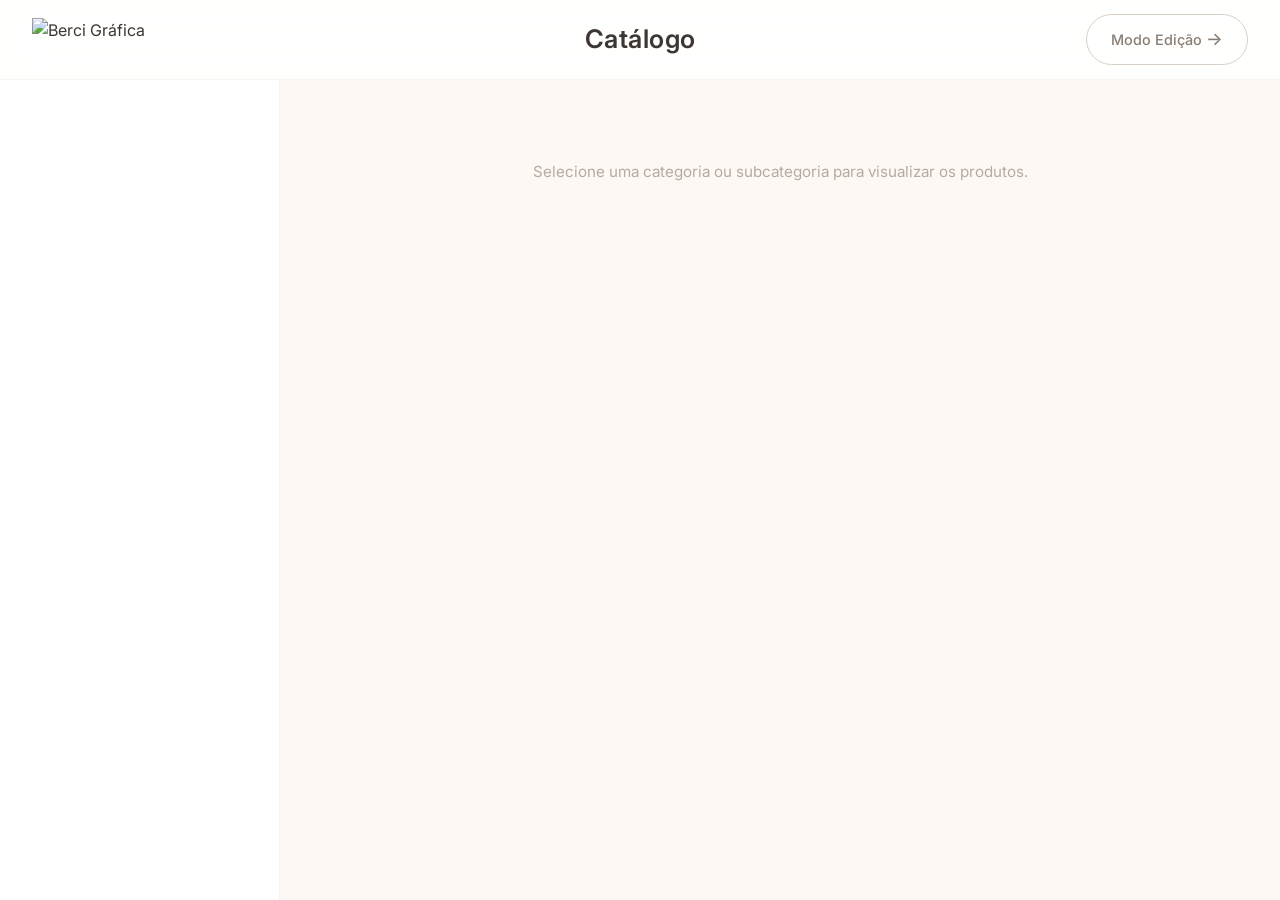
==== commit 83521764: "Load 15 - Site agora responsivo" ====
--- a/index.html
+++ b/index.html
@@ -12,7 +12,7 @@
     <link rel="preconnect" href="https://fonts.gstatic.com" crossorigin>
     <link href="https://fonts.googleapis.com/css2?family=Inter:ital,wght@0,300;0,400;0,500;0,600;0,700;0,800;1,300;1,400&display=swap" rel="stylesheet">
     
-    <link rel="stylesheet" href="assets/css/loja.css?v=10">
+    <link rel="stylesheet" href="assets/css/loja.css?v=12">
 </head>
 <body class="loja-publica">
 
--- a/assets/css/loja.css
+++ b/assets/css/loja.css
@@ -1,6 +1,6 @@
 /* =========================================================================
    BERCI - LOJA PÚBLICA (CATÁLOGO)
-   Design Premium - Tons Suaves e Elegantes
+   Design Premium - Tons Suaves e Elegantes - COMPLETAMENTE RESPONSIVO
    ========================================================================= */
 
 /* ===== 1. RESET E VARIÁVEIS ===== */
@@ -11,7 +11,6 @@
 }
 
 :root {
-    /* Cores principais - Paleta Suave */
     --berci-white: #ffffff;
     --berci-cream: #fdf8f3;
     --berci-off-white: #f7f2ec;
@@ -21,38 +20,26 @@
     --berci-dark-gray: #8a7e74;
     --berci-charcoal: #5a5048;
     --berci-dark: #3d3632;
-    
-    /* Cores de destaque */
     --berci-accent: #c9a87c;
     --berci-accent-light: #e8d9ca;
     --berci-accent-dark: #b08d64;
     --berci-accent-glow: rgba(201, 168, 124, 0.15);
-    
-    /* Tipografia */
     --font-primary: 'Inter', -apple-system, BlinkMacSystemFont, 'Segoe UI', sans-serif;
-    
-    /* Espaçamento */
     --spacing-xs: 4px;
     --spacing-sm: 8px;
     --spacing-md: 16px;
     --spacing-lg: 24px;
     --spacing-xl: 32px;
     --spacing-xxl: 48px;
-    
-    /* Bordas */
     --radius-sm: 6px;
     --radius-md: 10px;
     --radius-lg: 16px;
     --radius-xl: 24px;
     --radius-full: 9999px;
-    
-    /* Sombras */
     --shadow-xs: 0 1px 2px rgba(0, 0, 0, 0.02);
     --shadow-sm: 0 2px 8px rgba(0, 0, 0, 0.04);
     --shadow-md: 0 4px 20px rgba(0, 0, 0, 0.06);
     --shadow-lg: 0 8px 40px rgba(0, 0, 0, 0.08);
-    
-    /* Transições */
     --transition-fast: 150ms cubic-bezier(0.4, 0, 0.2, 1);
     --transition-base: 300ms cubic-bezier(0.4, 0, 0.2, 1);
     --transition-bounce: 500ms cubic-bezier(0.34, 1.56, 0.64, 1);
@@ -62,6 +49,8 @@
     scroll-behavior: smooth;
     -webkit-font-smoothing: antialiased;
     -moz-osx-font-smoothing: grayscale;
+    height: 100%;
+    overflow: hidden;
 }
 
 body {
@@ -71,12 +60,13 @@
     display: flex;
     flex-direction: column;
     min-height: 100vh;
-    overflow-x: hidden;
+    height: 100%;
+    overflow: hidden;
     font-weight: 400;
     line-height: 1.6;
 }
 
-/* ===== 2. PRELOADER - Premium ===== */
+/* ===== 2. PRELOADER ===== */
 .preloader {
     position: fixed;
     top: 0;
@@ -231,6 +221,7 @@
     backdrop-filter: blur(16px);
     border-bottom: 1px solid rgba(0, 0, 0, 0.04);
     height: 80px;
+    flex-shrink: 0;
     position: sticky;
     top: 0;
     z-index: 100;
@@ -263,7 +254,6 @@
     text-align: center;
 }
 
-/* ===== TÍTULO PRINCIPAL - IGUAL AO ADMIN ===== */
 header .titulo-pagina {
     font-size: 1.6rem;
     font-weight: 600;
@@ -280,7 +270,6 @@
     justify-content: flex-end;
 }
 
-/* ===== 5. BOTÃO MODO - IGUAL AO ADMIN ===== */
 .btn-modo {
     padding: 10px 24px;
     border-radius: var(--radius-full);
@@ -315,16 +304,17 @@
     transform: translateX(4px);
 }
 
-/* ===== 6. LAYOUT PRINCIPAL ===== */
+/* ===== 5. LAYOUT PRINCIPAL - SCROLL INDEPENDENTE ===== */
 .main-container {
     display: flex;
     flex: 1;
     width: 100%;
+    min-height: 0;
     height: calc(100vh - 80px);
     overflow: hidden;
 }
 
-/* ===== 7. SIDEBAR ===== */
+/* ===== 6. SIDEBAR - SCROLL INDEPENDENTE ===== */
 .sidebar,
 #menu-categorias {
     width: 280px;
@@ -334,8 +324,10 @@
     border-right: 1px solid rgba(0, 0, 0, 0.04);
     padding: var(--spacing-lg) var(--spacing-md);
     height: 100%;
+    max-height: 100%;
     overflow-y: auto;
     overflow-x: hidden;
+    flex-shrink: 0;
 }
 
 .sidebar::-webkit-scrollbar,
@@ -356,6 +348,34 @@
 
 .sidebar::-webkit-scrollbar-thumb:hover,
 #menu-categorias::-webkit-scrollbar-thumb:hover {
+    background: var(--berci-mid-gray);
+}
+
+/* ===== 7. CONTEÚDO - SCROLL INDEPENDENTE ===== */
+.conteudo {
+    flex: 1;
+    padding: var(--spacing-xl);
+    background: var(--berci-cream);
+    overflow-y: auto;
+    height: 100%;
+    max-height: 100%;
+    min-width: 0;
+}
+
+.conteudo::-webkit-scrollbar {
+    width: 4px;
+}
+
+.conteudo::-webkit-scrollbar-track {
+    background: transparent;
+}
+
+.conteudo::-webkit-scrollbar-thumb {
+    background: var(--berci-light-gray);
+    border-radius: 2px;
+}
+
+.conteudo::-webkit-scrollbar-thumb:hover {
     background: var(--berci-mid-gray);
 }
 
@@ -434,33 +454,7 @@
     color: var(--berci-accent);
 }
 
-/* ===== 10. CONTEÚDO ===== */
-.conteudo {
-    flex: 1;
-    padding: var(--spacing-xl);
-    background: var(--berci-cream);
-    overflow-y: auto;
-    height: 100%;
-}
-
-.conteudo::-webkit-scrollbar {
-    width: 4px;
-}
-
-.conteudo::-webkit-scrollbar-track {
-    background: transparent;
-}
-
-.conteudo::-webkit-scrollbar-thumb {
-    background: var(--berci-light-gray);
-    border-radius: 2px;
-}
-
-.conteudo::-webkit-scrollbar-thumb:hover {
-    background: var(--berci-mid-gray);
-}
-
-/* ===== 11. PRODUTOS GRID ===== */
+/* ===== 10. PRODUTOS GRID ===== */
 .produtos-grid {
     display: grid;
     grid-template-columns: repeat(auto-fill, minmax(280px, 1fr));
@@ -475,7 +469,7 @@
     padding: var(--spacing-xxl) 0;
 }
 
-/* ===== 12. CARD PRODUTO ===== */
+/* ===== 11. CARD PRODUTO ===== */
 .card-produto {
     background: var(--berci-white);
     border: 1px solid rgba(0, 0, 0, 0.03);
@@ -524,7 +518,6 @@
     line-height: 1.4;
 }
 
-/* ===== 13. OPÇÕES DO PRODUTO ===== */
 .card-produto .opcoes-container {
     display: flex;
     flex-direction: column;
@@ -554,7 +547,6 @@
     box-shadow: 0 0 0 4px var(--berci-accent-glow);
 }
 
-/* ===== 14. PREÇO ===== */
 .preco-tag {
     font-size: 1.15rem;
     font-weight: 600;
@@ -569,7 +561,7 @@
     color: var(--berci-accent-dark);
 }
 
-/* ===== 15. LOADING PRODUTOS ===== */
+/* ===== 12. LOADING PRODUTOS ===== */
 .loading-produtos {
     text-align: center;
     padding: var(--spacing-xxl) 0;
@@ -588,7 +580,7 @@
     margin-bottom: var(--spacing-md);
 }
 
-/* ===== 16. SCROLLBAR GLOBAL ===== */
+/* ===== 13. SCROLLBAR GLOBAL ===== */
 ::-webkit-scrollbar {
     width: 6px;
     height: 6px;
@@ -607,28 +599,47 @@
     background: var(--berci-mid-gray);
 }
 
-/* ===== 17. RESPONSIVIDADE COMPLETA ===== */
-@media (max-width: 1200px) {
+/* ============================================================
+   RESPONSIVIDADE COMPLETA - Desktop, Tablet e Mobile
+   ============================================================ */
+
+/* ===== 14. TABLET (até 1024px) ===== */
+@media (max-width: 1024px) {
     .sidebar,
     #menu-categorias {
         width: 260px;
         min-width: 260px;
         max-width: 260px;
     }
-}
-
-@media (max-width: 992px) {
+    
+    .produtos-grid {
+        grid-template-columns: repeat(auto-fill, minmax(240px, 1fr));
+        gap: var(--spacing-md);
+    }
+}
+
+/* ===== 15. TABLET PEQUENO (até 820px) ===== */
+@media (max-width: 820px) {
+    .sidebar,
+    #menu-categorias {
+        width: 240px;
+        min-width: 240px;
+        max-width: 240px;
+        padding: var(--spacing-md);
+    }
+    
+    .card-produto img {
+        height: 170px;
+    }
+    
     header .titulo-pagina {
-        font-size: 1.4rem;
-    }
-    
-    .btn-modo {
-        padding: 8px 18px;
-        font-size: 0.85rem;
-    }
-}
-
+        font-size: 1.3rem;
+    }
+}
+
+/* ===== 16. TABLET/MOBILE GRANDE (até 768px) ===== */
 @media (max-width: 768px) {
+    /* Header responsivo */
     header {
         flex-wrap: wrap;
         height: auto;
@@ -667,31 +678,37 @@
         font-size: 0.9rem;
     }
 
+    /* Layout muda para coluna */
     .main-container {
         flex-direction: column;
         height: auto;
         overflow: visible;
     }
 
+    /* Sidebar no topo com altura limitada e scroll */
     .sidebar,
     #menu-categorias {
         width: 100%;
         min-width: 100%;
         max-width: 100%;
         height: auto;
-        max-height: 280px;
+        max-height: 250px;
         border-right: none;
         border-bottom: 1px solid rgba(0, 0, 0, 0.04);
         padding: var(--spacing-md);
         overflow-y: auto;
-    }
-
+        flex-shrink: 0;
+    }
+
+    /* Conteúdo abaixo da sidebar */
     .conteudo {
         height: auto;
         overflow-y: visible;
         padding: var(--spacing-md);
-    }
-
+        max-height: none;
+    }
+
+    /* Grid de produtos adaptado */
     .produtos-grid {
         grid-template-columns: repeat(auto-fill, minmax(200px, 1fr));
         gap: var(--spacing-md);
@@ -715,7 +732,9 @@
     }
 }
 
+/* ===== 17. MOBILE GRANDE (até 576px) ===== */
 @media (max-width: 576px) {
+    /* Header ainda mais compacto */
     header {
         padding: var(--spacing-xs) var(--spacing-sm);
         min-height: 60px;
@@ -739,12 +758,14 @@
         font-size: 0.8rem;
     }
 
+    /* Sidebar mais compacta */
     .sidebar,
     #menu-categorias {
         max-height: 200px;
         padding: var(--spacing-sm);
     }
 
+    /* Grid 2 colunas */
     .produtos-grid {
         grid-template-columns: 1fr 1fr;
         gap: var(--spacing-sm);
@@ -764,6 +785,13 @@
 
     .preco-tag {
         font-size: 0.95rem;
+        padding-top: var(--spacing-xs);
+    }
+
+    /* Select mais pequeno */
+    .select-opcao-publica {
+        padding: 6px 10px;
+        font-size: 0.75rem;
     }
 
     .preloader-logo img {
@@ -783,8 +811,15 @@
         width: 4px;
         height: 4px;
     }
-}
-
+
+    /* Mensagem inicial */
+    .mensagem-inicial {
+        font-size: 0.85rem;
+        padding: var(--spacing-xl) 0;
+    }
+}
+
+/* ===== 18. MOBILE PEQUENO (até 400px) ===== */
 @media (max-width: 400px) {
     header .titulo-pagina {
         font-size: 0.85rem;
@@ -795,20 +830,132 @@
         padding: 3px 8px;
     }
 
+    /* Grid 2 colunas com espaçamento mínimo */
     .produtos-grid {
         grid-template-columns: 1fr 1fr;
         gap: var(--spacing-xs);
     }
 
+    .card-produto {
+        padding: var(--spacing-xs);
+        border-radius: var(--radius-md);
+    }
+
     .card-produto img {
         height: 100px;
+        border-radius: var(--radius-sm);
     }
 
     .card-produto h3 {
         font-size: 0.75rem;
+        margin-bottom: var(--spacing-xs);
     }
 
     .preco-tag {
         font-size: 0.85rem;
+        padding-top: var(--spacing-xs);
+        border-top-width: 0.5px;
+    }
+
+    .select-opcao-publica {
+        padding: 4px 8px;
+        font-size: 0.7rem;
+    }
+
+    .sidebar,
+    #menu-categorias {
+        max-height: 160px;
+        padding: var(--spacing-xs);
+    }
+
+    .accordion-header {
+        font-size: 0.8rem;
+        padding: 6px 0;
+    }
+
+    .subcat-btn {
+        font-size: 0.75rem;
+        padding: 4px 10px;
+    }
+}
+
+/* ===== 19. MOBILE MUITO PEQUENO (até 340px) ===== */
+@media (max-width: 340px) {
+    header .titulo-pagina {
+        font-size: 0.7rem;
+    }
+
+    .btn-modo {
+        font-size: 0.5rem;
+        padding: 2px 6px;
+        border-width: 1px;
+    }
+
+    .produtos-grid {
+        grid-template-columns: 1fr 1fr;
+        gap: 3px;
+    }
+
+    .card-produto img {
+        height: 80px;
+    }
+
+    .card-produto h3 {
+        font-size: 0.65rem;
+    }
+
+    .preco-tag {
+        font-size: 0.75rem;
+    }
+
+    .select-opcao-publica {
+        font-size: 0.6rem;
+        padding: 3px 6px;
+    }
+}
+
+/* ===== 20. ORIENTAÇÃO PAISAGEM EM MOBILE ===== */
+@media (max-height: 500px) and (orientation: landscape) {
+    .main-container {
+        flex-direction: row;
+        height: calc(100vh - 60px);
+    }
+
+    .sidebar,
+    #menu-categorias {
+        width: 40%;
+        min-width: 40%;
+        max-width: 40%;
+        max-height: 100%;
+        height: 100%;
+        border-right: 1px solid rgba(0, 0, 0, 0.04);
+        border-bottom: none;
+    }
+
+    .conteudo {
+        height: 100%;
+        max-height: 100%;
+        overflow-y: auto;
+    }
+
+    .produtos-grid {
+        grid-template-columns: repeat(auto-fill, minmax(160px, 1fr));
+    }
+
+    .card-produto img {
+        height: 100px;
+    }
+
+    header {
+        height: 60px;
+        min-height: 60px;
+    }
+
+    header .logo-area img {
+        height: 28px;
+    }
+
+    header .titulo-pagina {
+        font-size: 1rem;
     }
 }
